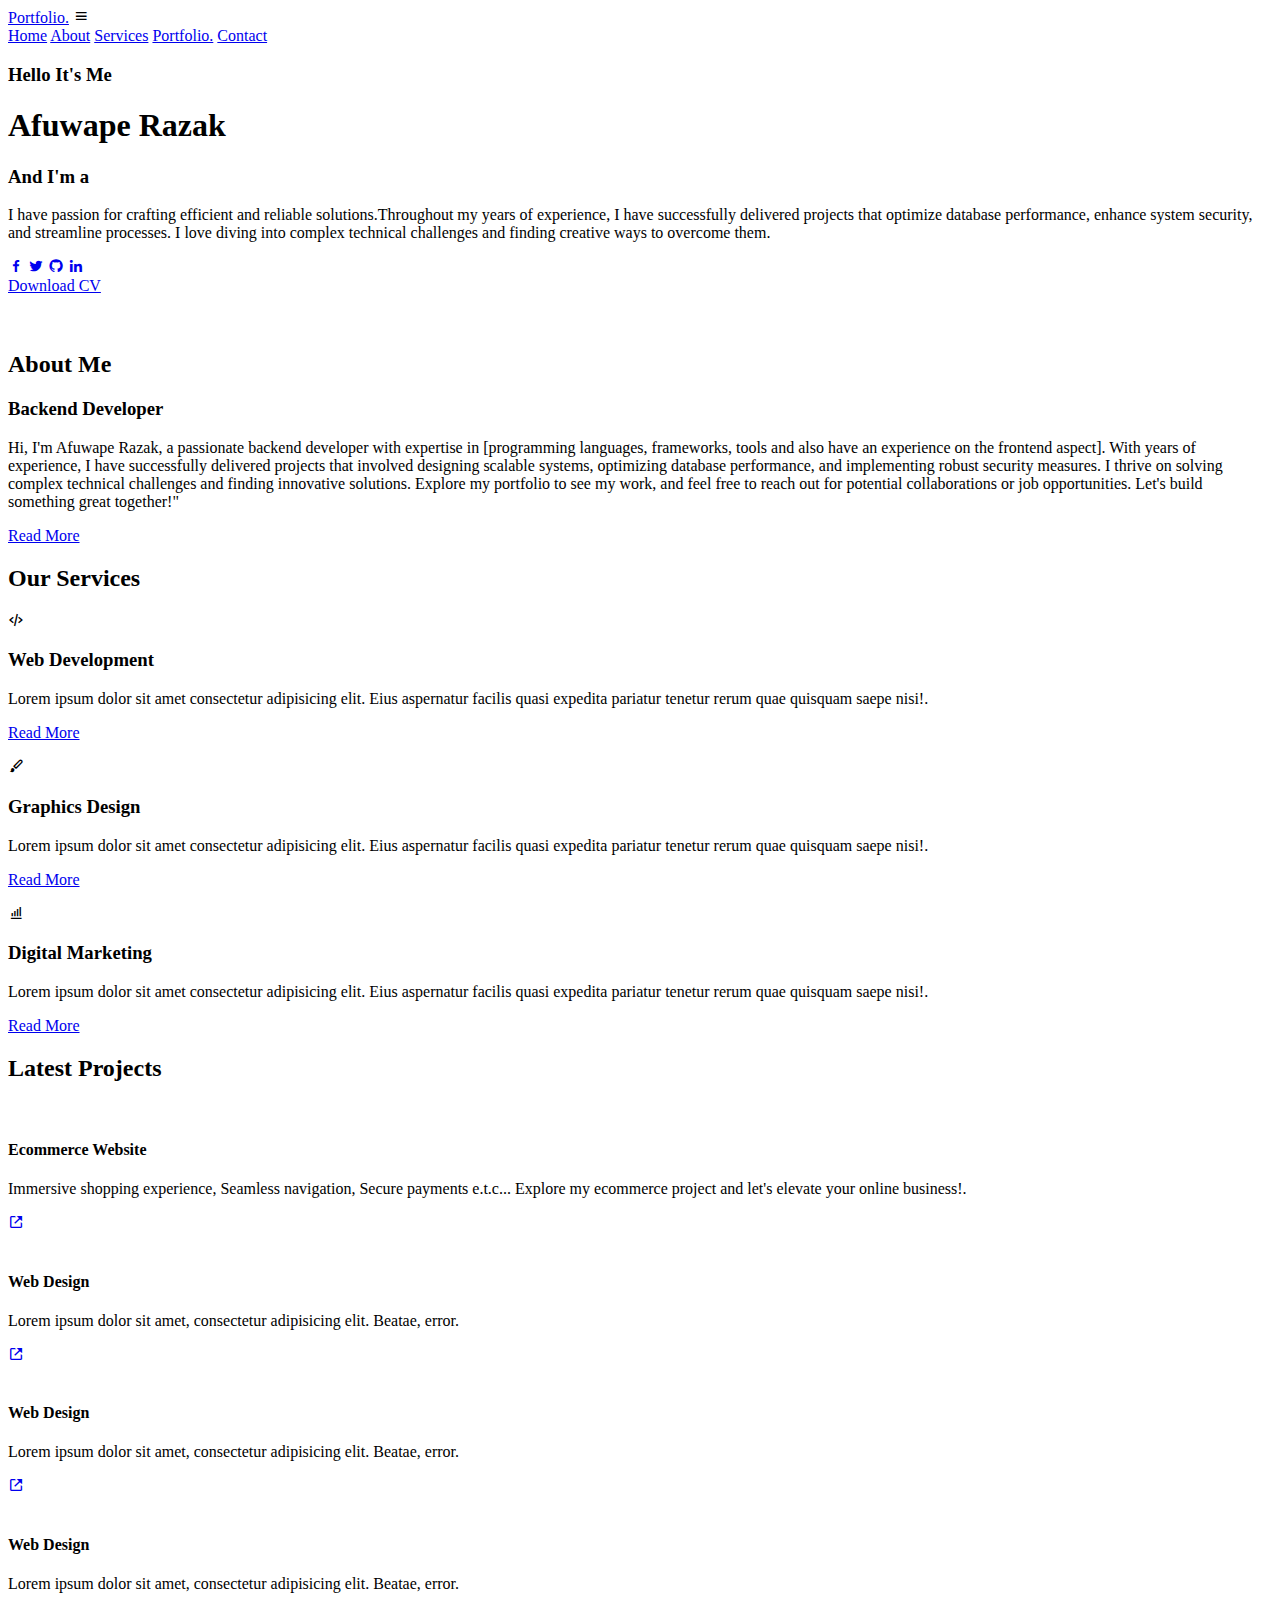
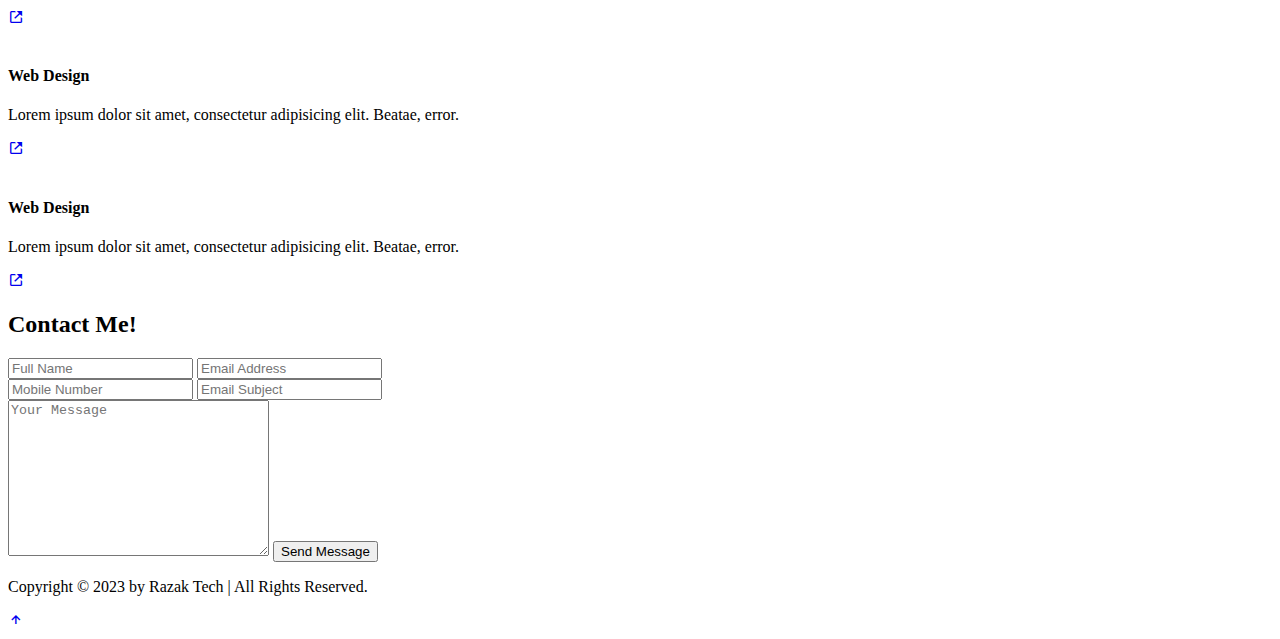
==== index.html @ a96e844a "updated" ====
<!DOCTYPE html>
<html lang="en">
  <head>
    <meta charset="UTF-8" />
    <meta http-equiv="X-UA-Compatible" content="IE=edge" />
    <meta name="viewport" content="width=device-width, initial-scale=1.0" />
    <title>Responsive Personal Portfolio Website Design | Codehal</title>

    <!-- box icons -->
    <link href="https://unpkg.com/boxicons@2.1.4/css/boxicons.min.css" rel="stylesheet" />

    <!-- custom css -->
    <link rel="stylesheet" href="css/style.css" />
  </head>

  <body>
    <!-- header design -->
    <header class="header">
      <a href="#" class="logo">Portfolio.</a>

      <i class='bx bx-menu' id="menu-icon"></i>

      <nav class="navbar">
        <a href="#home" class="active">Home</a>
        <a href="#about">About</a>
        <a href="#services">Services</a>
        <a href="#portfolio">Portfolio.</a>
        <a href="#contact">Contact</a>
      </nav>

    </header>
    <!-- home section design -->
    <section class="home" id="home">
      <div class="home-content">
        <h3>Hello It's <span>Me</span></h3>
        <h1>Afuwape Razak</h1>
        <h3>And I'm a <span class="multiple-text"></span></h3>
        <p>I have passion for crafting efficient and reliable solutions.Throughout my years of experience, I have successfully delivered projects that optimize database performance, enhance system security, and streamline processes. I love diving into complex technical challenges and finding creative ways to overcome them.</p>
        <div class="social-media">
          <a href="https://web.facebook.com/og.razaking"><i class='bx bxl-facebook'></i></a>
          <a href="https://twitter.com/RazakLekan113"><i class='bx bxl-twitter' ></i></a>
          <a href="https://github.com/Razaklekan113"><i class='bx bxl-github' ></i></a>
          <a href="https://www.linkedin.com/in/razak-afuwape-901171266/"><i class='bx bxl-linkedin' ></i></a>
        </div>
        <a href="#" class="btn">Download CV</a>
      </div>

      <div class="home-img">
        <img src="images/home.png" alt="">
      </div>

    </section>

    <!-- about section design -->
    <section class="about" id="about">
      <div class="about-img">
        <img src="images/about.png" alt="">
      </div>

      <div class="about-content">
        <h2 class="heading">About <span>Me</span></h2>
        <h3>Backend Developer</h3>
        <p>Hi, I'm Afuwape Razak, a passionate backend developer with expertise in [programming languages, frameworks, tools and also have an experience on the frontend aspect]. With years of experience, I have successfully delivered projects that involved designing scalable systems, optimizing database performance, and implementing robust security measures. I thrive on solving complex technical challenges and finding innovative solutions. Explore my portfolio to see my work, and feel free to reach out for potential collaborations or job opportunities. Let's build something great together!"</p>
          
          <a href="#" class="btn">Read More</a>
      </div>
    </section>

    <!-- services section design -->
    <section class="services" id="services">
      <h2 class="heading">Our <span>Services</span></h2>

      <div class="services-container">
        <div class="services-box">
          <i class='bx bx-code-alt'></i>
          <h3>Web Development</h3>
          <p>Lorem ipsum dolor sit amet consectetur adipisicing elit. Eius aspernatur facilis quasi expedita pariatur tenetur rerum quae quisquam saepe nisi!.</p>
            <a href="#" class="btn">Read More</a>
          </p>
        </div>

        <div class="services-box">
          <i class='bx bxs-paint'></i>
          <h3>Graphics Design</h3>
          <p>Lorem ipsum dolor sit amet consectetur adipisicing elit. Eius aspernatur facilis quasi expedita pariatur tenetur rerum quae quisquam saepe nisi!.</p>
            <a href="#" class="btn">Read More</a>
          </p>
        </div>

        <div class="services-box">
          <i class='bx bx-bar-chart-alt' ></i>
          <h3>Digital Marketing</h3>
          <p>Lorem ipsum dolor sit amet consectetur adipisicing elit. Eius aspernatur facilis quasi expedita pariatur tenetur rerum quae quisquam saepe nisi!.</p>
            <a href="#" class="btn">Read More</a>
          </p>
        </div>
      </div>
    </section>

    <!-- portfolio section design -->
    <section class="portfolio" id="portfolio">
      <h2 class="heading">Latest <span>Projects</span></h2>

      <div class="portfolio-container">
        <div class="portfolio-box">
          <img src="images/portfolio1.jpg" alt="">
          <div class="portfolio-layer">
            <h4>Ecommerce Website</h4>
            <p>Immersive shopping experience, Seamless navigation, Secure payments e.t.c... Explore my ecommerce project and let's elevate your online business!.</p>
            <a href="https://ecomm-lvup.onrender.com"><i class='bx bx-link-external' ></i></a>
          </div>
        </div>

        <div class="portfolio-box">
          <img src="images/portfolio2.jpg" alt="">
          <div class="portfolio-layer">
            <h4>Web Design</h4>
            <p>Lorem ipsum dolor sit amet, consectetur adipisicing elit. Beatae, error.</p>
            <a href="#"><i class='bx bx-link-external' ></i></a>
          </div>
        </div>

        <div class="portfolio-box">
          <img src="images/portfolio3.jpg" alt="">
          <div class="portfolio-layer">
            <h4>Web Design</h4>
            <p>Lorem ipsum dolor sit amet, consectetur adipisicing elit. Beatae, error.</p>
            <a href="#"><i class='bx bx-link-external' ></i></a>
          </div>
        </div>

        <div class="portfolio-box">
          <img src="images/portfolio4.jpg" alt="">
          <div class="portfolio-layer">
            <h4>Web Design</h4>
            <p>Lorem ipsum dolor sit amet, consectetur adipisicing elit. Beatae, error.</p>
            <a href="#"><i class='bx bx-link-external' ></i></a>
          </div>
        </div>

        <div class="portfolio-box">
          <img src="images/portfolio5.jpg" alt="">
          <div class="portfolio-layer">
            <h4>Web Design</h4>
            <p>Lorem ipsum dolor sit amet, consectetur adipisicing elit. Beatae, error.</p>
            <a href="#"><i class='bx bx-link-external' ></i></a>
          </div>
        </div>

        <div class="portfolio-box">
          <img src="images/portfolio6.jpg" alt="">
          <div class="portfolio-layer">
            <h4>Web Design</h4>
            <p>Lorem ipsum dolor sit amet, consectetur adipisicing elit. Beatae, error.</p>
            <a href="#"><i class='bx bx-link-external' ></i></a>
          </div>
        </div>
      </div>

    </section>

    <!-- contact section design -->
    <section class="contact" id="contact">
      <h2 class="heading">Contact <span>Me!</span></h2>

      <form action="#">
        <div class="input-box">
          <input type="text" placeholder="Full Name">
          <input type="email" placeholder="Email Address">
        </div>

        <div class="input-box">
          <input type="number" placeholder="Mobile Number">
          <input type="text" placeholder="Email Subject">
        </div>
        <textarea name="" id="" cols="30" rows="10" placeholder="Your Message"></textarea>
        <input type="submit" value="Send Message" class="btn">
      </form>
    </section>

    <!-- footer design -->
    <footer class="footer">
      <div class="footer-text">
        <p>Copyright &copy; 2023 by Razak Tech | All Rights Reserved.</p>
      </div>

      <div class="footer-iconTop">
        <a href="#home"><i class='bx bx-up-arrow-alt'></i></a>
      </div>
    </footer>


    <!-- scroll reveal -->
    <script src="https://unpkg.com/scrollreveal"></script>

    <!-- typed js -->
    <script src="https://cdn.jsdelivr.net/npm/typed.js@2.0.12"></script>

    <!-- custom js -->
    <script src="js/script.js"></script>
  </body>
</html>
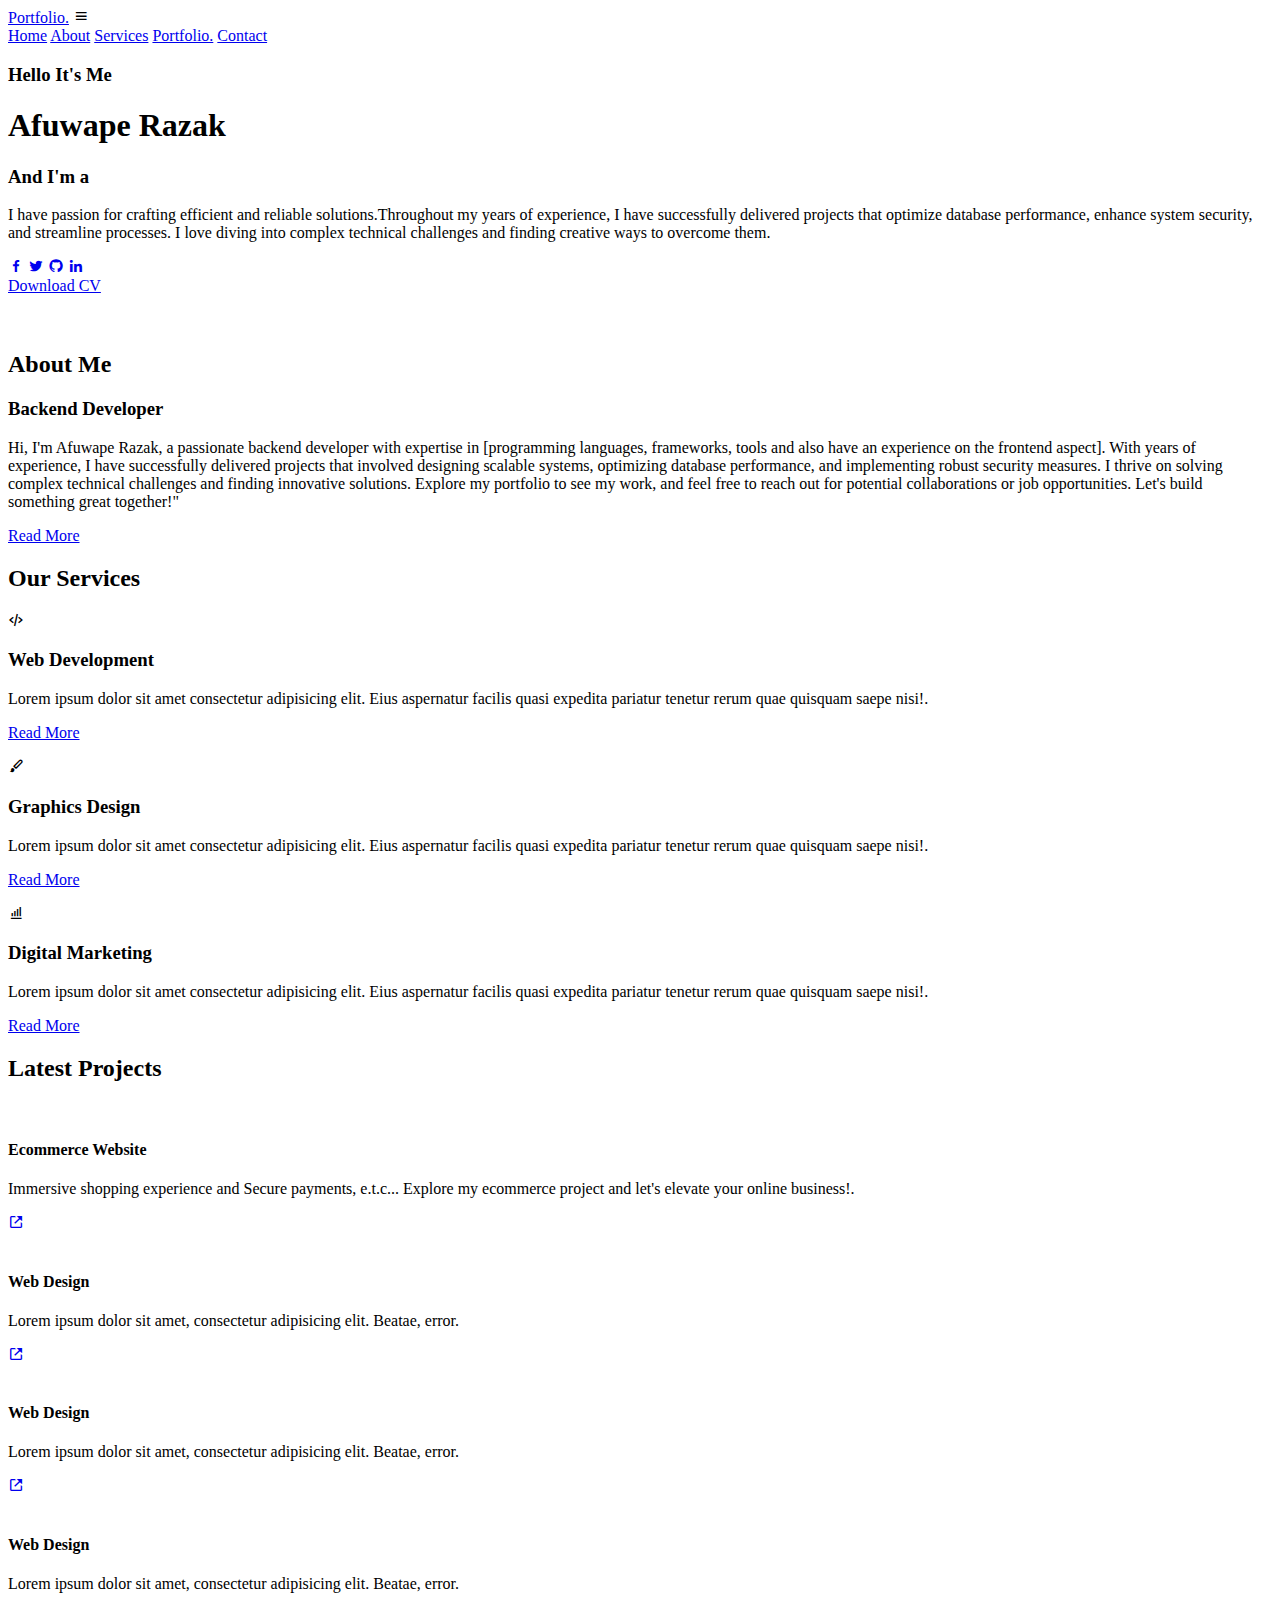
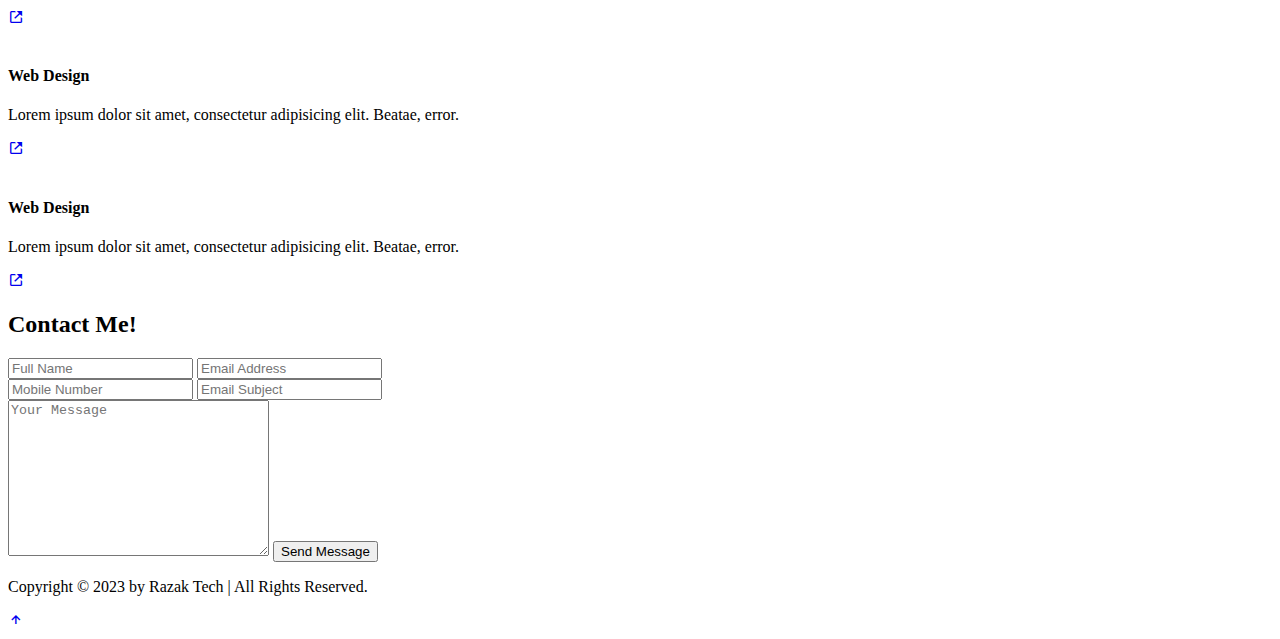
==== commit b9a7425f: "Add files via upload" ====
--- a/index.html
+++ b/index.html
@@ -1,202 +1,202 @@
-<!DOCTYPE html>
-<html lang="en">
-  <head>
-    <meta charset="UTF-8" />
-    <meta http-equiv="X-UA-Compatible" content="IE=edge" />
-    <meta name="viewport" content="width=device-width, initial-scale=1.0" />
-    <title>Responsive Personal Portfolio Website Design | Codehal</title>
-
-    <!-- box icons -->
-    <link href="https://unpkg.com/boxicons@2.1.4/css/boxicons.min.css" rel="stylesheet" />
-
-    <!-- custom css -->
-    <link rel="stylesheet" href="css/style.css" />
-  </head>
-
-  <body>
-    <!-- header design -->
-    <header class="header">
-      <a href="#" class="logo">Portfolio.</a>
-
-      <i class='bx bx-menu' id="menu-icon"></i>
-
-      <nav class="navbar">
-        <a href="#home" class="active">Home</a>
-        <a href="#about">About</a>
-        <a href="#services">Services</a>
-        <a href="#portfolio">Portfolio.</a>
-        <a href="#contact">Contact</a>
-      </nav>
-
-    </header>
-    <!-- home section design -->
-    <section class="home" id="home">
-      <div class="home-content">
-        <h3>Hello It's <span>Me</span></h3>
-        <h1>Afuwape Razak</h1>
-        <h3>And I'm a <span class="multiple-text"></span></h3>
-        <p>I have passion for crafting efficient and reliable solutions.Throughout my years of experience, I have successfully delivered projects that optimize database performance, enhance system security, and streamline processes. I love diving into complex technical challenges and finding creative ways to overcome them.</p>
-        <div class="social-media">
-          <a href="https://web.facebook.com/og.razaking"><i class='bx bxl-facebook'></i></a>
-          <a href="https://twitter.com/RazakLekan113"><i class='bx bxl-twitter' ></i></a>
-          <a href="https://github.com/Razaklekan113"><i class='bx bxl-github' ></i></a>
-          <a href="https://www.linkedin.com/in/razak-afuwape-901171266/"><i class='bx bxl-linkedin' ></i></a>
-        </div>
-        <a href="#" class="btn">Download CV</a>
-      </div>
-
-      <div class="home-img">
-        <img src="images/home.png" alt="">
-      </div>
-
-    </section>
-
-    <!-- about section design -->
-    <section class="about" id="about">
-      <div class="about-img">
-        <img src="images/about.png" alt="">
-      </div>
-
-      <div class="about-content">
-        <h2 class="heading">About <span>Me</span></h2>
-        <h3>Backend Developer</h3>
-        <p>Hi, I'm Afuwape Razak, a passionate backend developer with expertise in [programming languages, frameworks, tools and also have an experience on the frontend aspect]. With years of experience, I have successfully delivered projects that involved designing scalable systems, optimizing database performance, and implementing robust security measures. I thrive on solving complex technical challenges and finding innovative solutions. Explore my portfolio to see my work, and feel free to reach out for potential collaborations or job opportunities. Let's build something great together!"</p>
-          
-          <a href="#" class="btn">Read More</a>
-      </div>
-    </section>
-
-    <!-- services section design -->
-    <section class="services" id="services">
-      <h2 class="heading">Our <span>Services</span></h2>
-
-      <div class="services-container">
-        <div class="services-box">
-          <i class='bx bx-code-alt'></i>
-          <h3>Web Development</h3>
-          <p>Lorem ipsum dolor sit amet consectetur adipisicing elit. Eius aspernatur facilis quasi expedita pariatur tenetur rerum quae quisquam saepe nisi!.</p>
-            <a href="#" class="btn">Read More</a>
-          </p>
-        </div>
-
-        <div class="services-box">
-          <i class='bx bxs-paint'></i>
-          <h3>Graphics Design</h3>
-          <p>Lorem ipsum dolor sit amet consectetur adipisicing elit. Eius aspernatur facilis quasi expedita pariatur tenetur rerum quae quisquam saepe nisi!.</p>
-            <a href="#" class="btn">Read More</a>
-          </p>
-        </div>
-
-        <div class="services-box">
-          <i class='bx bx-bar-chart-alt' ></i>
-          <h3>Digital Marketing</h3>
-          <p>Lorem ipsum dolor sit amet consectetur adipisicing elit. Eius aspernatur facilis quasi expedita pariatur tenetur rerum quae quisquam saepe nisi!.</p>
-            <a href="#" class="btn">Read More</a>
-          </p>
-        </div>
-      </div>
-    </section>
-
-    <!-- portfolio section design -->
-    <section class="portfolio" id="portfolio">
-      <h2 class="heading">Latest <span>Projects</span></h2>
-
-      <div class="portfolio-container">
-        <div class="portfolio-box">
-          <img src="images/portfolio1.jpg" alt="">
-          <div class="portfolio-layer">
-            <h4>Ecommerce Website</h4>
-            <p>Immersive shopping experience, Seamless navigation, Secure payments e.t.c... Explore my ecommerce project and let's elevate your online business!.</p>
-            <a href="https://ecomm-lvup.onrender.com"><i class='bx bx-link-external' ></i></a>
-          </div>
-        </div>
-
-        <div class="portfolio-box">
-          <img src="images/portfolio2.jpg" alt="">
-          <div class="portfolio-layer">
-            <h4>Web Design</h4>
-            <p>Lorem ipsum dolor sit amet, consectetur adipisicing elit. Beatae, error.</p>
-            <a href="#"><i class='bx bx-link-external' ></i></a>
-          </div>
-        </div>
-
-        <div class="portfolio-box">
-          <img src="images/portfolio3.jpg" alt="">
-          <div class="portfolio-layer">
-            <h4>Web Design</h4>
-            <p>Lorem ipsum dolor sit amet, consectetur adipisicing elit. Beatae, error.</p>
-            <a href="#"><i class='bx bx-link-external' ></i></a>
-          </div>
-        </div>
-
-        <div class="portfolio-box">
-          <img src="images/portfolio4.jpg" alt="">
-          <div class="portfolio-layer">
-            <h4>Web Design</h4>
-            <p>Lorem ipsum dolor sit amet, consectetur adipisicing elit. Beatae, error.</p>
-            <a href="#"><i class='bx bx-link-external' ></i></a>
-          </div>
-        </div>
-
-        <div class="portfolio-box">
-          <img src="images/portfolio5.jpg" alt="">
-          <div class="portfolio-layer">
-            <h4>Web Design</h4>
-            <p>Lorem ipsum dolor sit amet, consectetur adipisicing elit. Beatae, error.</p>
-            <a href="#"><i class='bx bx-link-external' ></i></a>
-          </div>
-        </div>
-
-        <div class="portfolio-box">
-          <img src="images/portfolio6.jpg" alt="">
-          <div class="portfolio-layer">
-            <h4>Web Design</h4>
-            <p>Lorem ipsum dolor sit amet, consectetur adipisicing elit. Beatae, error.</p>
-            <a href="#"><i class='bx bx-link-external' ></i></a>
-          </div>
-        </div>
-      </div>
-
-    </section>
-
-    <!-- contact section design -->
-    <section class="contact" id="contact">
-      <h2 class="heading">Contact <span>Me!</span></h2>
-
-      <form action="#">
-        <div class="input-box">
-          <input type="text" placeholder="Full Name">
-          <input type="email" placeholder="Email Address">
-        </div>
-
-        <div class="input-box">
-          <input type="number" placeholder="Mobile Number">
-          <input type="text" placeholder="Email Subject">
-        </div>
-        <textarea name="" id="" cols="30" rows="10" placeholder="Your Message"></textarea>
-        <input type="submit" value="Send Message" class="btn">
-      </form>
-    </section>
-
-    <!-- footer design -->
-    <footer class="footer">
-      <div class="footer-text">
-        <p>Copyright &copy; 2023 by Razak Tech | All Rights Reserved.</p>
-      </div>
-
-      <div class="footer-iconTop">
-        <a href="#home"><i class='bx bx-up-arrow-alt'></i></a>
-      </div>
-    </footer>
-
-
-    <!-- scroll reveal -->
-    <script src="https://unpkg.com/scrollreveal"></script>
-
-    <!-- typed js -->
-    <script src="https://cdn.jsdelivr.net/npm/typed.js@2.0.12"></script>
-
-    <!-- custom js -->
-    <script src="js/script.js"></script>
-  </body>
-</html>
+<!DOCTYPE html>
+<html lang="en">
+  <head>
+    <meta charset="UTF-8" />
+    <meta http-equiv="X-UA-Compatible" content="IE=edge" />
+    <meta name="viewport" content="width=device-width, initial-scale=1.0" />
+    <title>Responsive Personal Portfolio Website Design | Codehal</title>
+
+    <!-- box icons -->
+    <link href="https://unpkg.com/boxicons@2.1.4/css/boxicons.min.css" rel="stylesheet" />
+
+    <!-- custom css -->
+    <link rel="stylesheet" href="css/style.css" />
+  </head>
+
+  <body>
+    <!-- header design -->
+    <header class="header">
+      <a href="#" class="logo">Portfolio.</a>
+
+      <i class='bx bx-menu' id="menu-icon"></i>
+
+      <nav class="navbar">
+        <a href="#home" class="active">Home</a>
+        <a href="#about">About</a>
+        <a href="#services">Services</a>
+        <a href="#portfolio">Portfolio.</a>
+        <a href="#contact">Contact</a>
+      </nav>
+
+    </header>
+    <!-- home section design -->
+    <section class="home" id="home">
+      <div class="home-content">
+        <h3>Hello It's <span>Me</span></h3>
+        <h1>Afuwape Razak</h1>
+        <h3>And I'm a <span class="multiple-text"></span></h3>
+        <p>I have passion for crafting efficient and reliable solutions.Throughout my years of experience, I have successfully delivered projects that optimize database performance, enhance system security, and streamline processes. I love diving into complex technical challenges and finding creative ways to overcome them.</p>
+        <div class="social-media">
+          <a href="https://web.facebook.com/og.razaking"><i class='bx bxl-facebook'></i></a>
+          <a href="https://twitter.com/RazakLekan113"><i class='bx bxl-twitter' ></i></a>
+          <a href="https://github.com/Razaklekan113"><i class='bx bxl-github' ></i></a>
+          <a href="https://www.linkedin.com/in/razak-afuwape-901171266/"><i class='bx bxl-linkedin' ></i></a>
+        </div>
+        <a href="#" class="btn">Download CV</a>
+      </div>
+
+      <div class="home-img">
+        <img src="images/home.png" alt="">
+      </div>
+
+    </section>
+
+    <!-- about section design -->
+    <section class="about" id="about">
+      <div class="about-img">
+        <img src="images/about.png" alt="">
+      </div>
+
+      <div class="about-content">
+        <h2 class="heading">About <span>Me</span></h2>
+        <h3>Backend Developer</h3>
+        <p>Hi, I'm Afuwape Razak, a passionate backend developer with expertise in [programming languages, frameworks, tools and also have an experience on the frontend aspect]. With years of experience, I have successfully delivered projects that involved designing scalable systems, optimizing database performance, and implementing robust security measures. I thrive on solving complex technical challenges and finding innovative solutions. Explore my portfolio to see my work, and feel free to reach out for potential collaborations or job opportunities. Let's build something great together!"</p>
+          
+          <a href="#" class="btn">Read More</a>
+      </div>
+    </section>
+
+    <!-- services section design -->
+    <section class="services" id="services">
+      <h2 class="heading">Our <span>Services</span></h2>
+
+      <div class="services-container">
+        <div class="services-box">
+          <i class='bx bx-code-alt'></i>
+          <h3>Web Development</h3>
+          <p>Lorem ipsum dolor sit amet consectetur adipisicing elit. Eius aspernatur facilis quasi expedita pariatur tenetur rerum quae quisquam saepe nisi!.</p>
+            <a href="#" class="btn">Read More</a>
+          </p>
+        </div>
+
+        <div class="services-box">
+          <i class='bx bxs-paint'></i>
+          <h3>Graphics Design</h3>
+          <p>Lorem ipsum dolor sit amet consectetur adipisicing elit. Eius aspernatur facilis quasi expedita pariatur tenetur rerum quae quisquam saepe nisi!.</p>
+            <a href="#" class="btn">Read More</a>
+          </p>
+        </div>
+
+        <div class="services-box">
+          <i class='bx bx-bar-chart-alt' ></i>
+          <h3>Digital Marketing</h3>
+          <p>Lorem ipsum dolor sit amet consectetur adipisicing elit. Eius aspernatur facilis quasi expedita pariatur tenetur rerum quae quisquam saepe nisi!.</p>
+            <a href="#" class="btn">Read More</a>
+          </p>
+        </div>
+      </div>
+    </section>
+
+    <!-- portfolio section design -->
+    <section class="portfolio" id="portfolio">
+      <h2 class="heading">Latest <span>Projects</span></h2>
+
+      <div class="portfolio-container">
+        <div class="portfolio-box">
+          <img src="images/portfolio1.jpg" alt="">
+          <div class="portfolio-layer">
+            <h4>Ecommerce Website</h4>
+            <p>Immersive shopping experience and Secure payments, e.t.c... Explore my ecommerce project and let's elevate your online business!.</p>
+            <a href="https://ecomm-lvup.onrender.com"><i class='bx bx-link-external' ></i></a>
+          </div>
+        </div>
+
+        <div class="portfolio-box">
+          <img src="images/portfolio2.jpg" alt="">
+          <div class="portfolio-layer">
+            <h4>Web Design</h4>
+            <p>Lorem ipsum dolor sit amet, consectetur adipisicing elit. Beatae, error.</p>
+            <a href="#"><i class='bx bx-link-external' ></i></a>
+          </div>
+        </div>
+
+        <div class="portfolio-box">
+          <img src="images/portfolio3.jpg" alt="">
+          <div class="portfolio-layer">
+            <h4>Web Design</h4>
+            <p>Lorem ipsum dolor sit amet, consectetur adipisicing elit. Beatae, error.</p>
+            <a href="#"><i class='bx bx-link-external' ></i></a>
+          </div>
+        </div>
+
+        <div class="portfolio-box">
+          <img src="images/portfolio4.jpg" alt="">
+          <div class="portfolio-layer">
+            <h4>Web Design</h4>
+            <p>Lorem ipsum dolor sit amet, consectetur adipisicing elit. Beatae, error.</p>
+            <a href="#"><i class='bx bx-link-external' ></i></a>
+          </div>
+        </div>
+
+        <div class="portfolio-box">
+          <img src="images/portfolio5.jpg" alt="">
+          <div class="portfolio-layer">
+            <h4>Web Design</h4>
+            <p>Lorem ipsum dolor sit amet, consectetur adipisicing elit. Beatae, error.</p>
+            <a href="#"><i class='bx bx-link-external' ></i></a>
+          </div>
+        </div>
+
+        <div class="portfolio-box">
+          <img src="images/portfolio6.jpg" alt="">
+          <div class="portfolio-layer">
+            <h4>Web Design</h4>
+            <p>Lorem ipsum dolor sit amet, consectetur adipisicing elit. Beatae, error.</p>
+            <a href="#"><i class='bx bx-link-external' ></i></a>
+          </div>
+        </div>
+      </div>
+
+    </section>
+
+    <!-- contact section design -->
+    <section class="contact" id="contact">
+      <h2 class="heading">Contact <span>Me!</span></h2>
+
+      <form action="#">
+        <div class="input-box">
+          <input type="text" placeholder="Full Name">
+          <input type="email" placeholder="Email Address">
+        </div>
+
+        <div class="input-box">
+          <input type="number" placeholder="Mobile Number">
+          <input type="text" placeholder="Email Subject">
+        </div>
+        <textarea name="" id="" cols="30" rows="10" placeholder="Your Message"></textarea>
+        <input type="submit" value="Send Message" class="btn">
+      </form>
+    </section>
+
+    <!-- footer design -->
+    <footer class="footer">
+      <div class="footer-text">
+        <p>Copyright &copy; 2023 by Razak Tech | All Rights Reserved.</p>
+      </div>
+
+      <div class="footer-iconTop">
+        <a href="#home"><i class='bx bx-up-arrow-alt'></i></a>
+      </div>
+    </footer>
+
+
+    <!-- scroll reveal -->
+    <script src="https://unpkg.com/scrollreveal"></script>
+
+    <!-- typed js -->
+    <script src="https://cdn.jsdelivr.net/npm/typed.js@2.0.12"></script>
+
+    <!-- custom js -->
+    <script src="js/script.js"></script>
+  </body>
+</html>
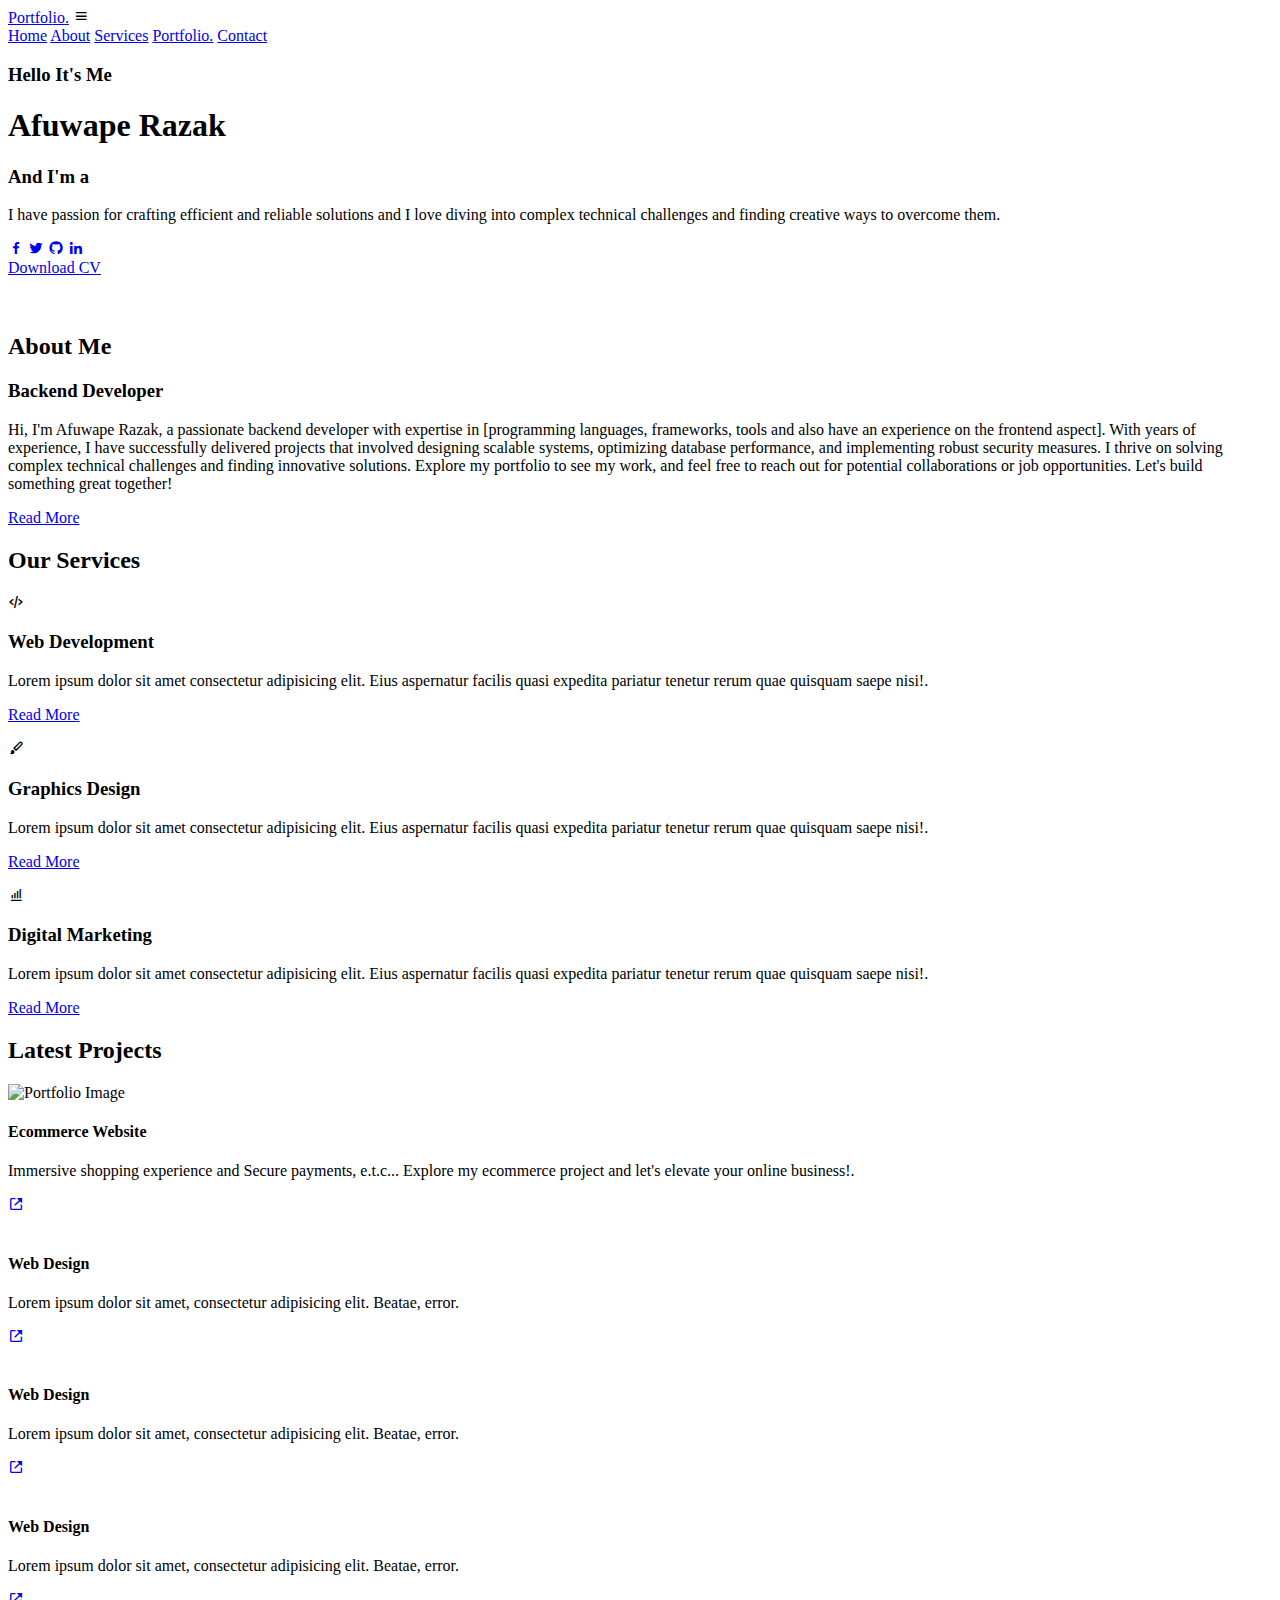
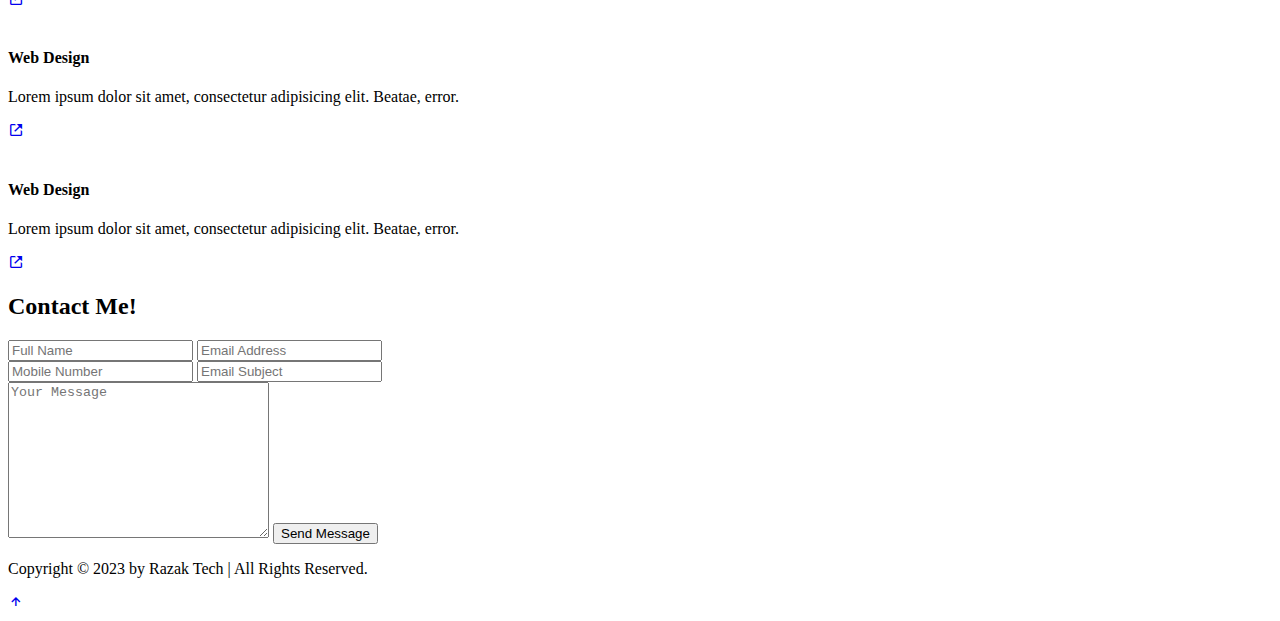
==== commit acd2b424: "updated" ====
--- a/index.html
+++ b/index.html
@@ -1,202 +1,203 @@
-<!DOCTYPE html>
-<html lang="en">
-  <head>
-    <meta charset="UTF-8" />
-    <meta http-equiv="X-UA-Compatible" content="IE=edge" />
-    <meta name="viewport" content="width=device-width, initial-scale=1.0" />
-    <title>Responsive Personal Portfolio Website Design | Codehal</title>
-
-    <!-- box icons -->
-    <link href="https://unpkg.com/boxicons@2.1.4/css/boxicons.min.css" rel="stylesheet" />
-
-    <!-- custom css -->
-    <link rel="stylesheet" href="css/style.css" />
-  </head>
-
-  <body>
-    <!-- header design -->
-    <header class="header">
-      <a href="#" class="logo">Portfolio.</a>
-
-      <i class='bx bx-menu' id="menu-icon"></i>
-
-      <nav class="navbar">
-        <a href="#home" class="active">Home</a>
-        <a href="#about">About</a>
-        <a href="#services">Services</a>
-        <a href="#portfolio">Portfolio.</a>
-        <a href="#contact">Contact</a>
-      </nav>
-
-    </header>
-    <!-- home section design -->
-    <section class="home" id="home">
-      <div class="home-content">
-        <h3>Hello It's <span>Me</span></h3>
-        <h1>Afuwape Razak</h1>
-        <h3>And I'm a <span class="multiple-text"></span></h3>
-        <p>I have passion for crafting efficient and reliable solutions.Throughout my years of experience, I have successfully delivered projects that optimize database performance, enhance system security, and streamline processes. I love diving into complex technical challenges and finding creative ways to overcome them.</p>
-        <div class="social-media">
-          <a href="https://web.facebook.com/og.razaking"><i class='bx bxl-facebook'></i></a>
-          <a href="https://twitter.com/RazakLekan113"><i class='bx bxl-twitter' ></i></a>
-          <a href="https://github.com/Razaklekan113"><i class='bx bxl-github' ></i></a>
-          <a href="https://www.linkedin.com/in/razak-afuwape-901171266/"><i class='bx bxl-linkedin' ></i></a>
-        </div>
-        <a href="#" class="btn">Download CV</a>
-      </div>
-
-      <div class="home-img">
-        <img src="images/home.png" alt="">
-      </div>
-
-    </section>
-
-    <!-- about section design -->
-    <section class="about" id="about">
-      <div class="about-img">
-        <img src="images/about.png" alt="">
-      </div>
-
-      <div class="about-content">
-        <h2 class="heading">About <span>Me</span></h2>
-        <h3>Backend Developer</h3>
-        <p>Hi, I'm Afuwape Razak, a passionate backend developer with expertise in [programming languages, frameworks, tools and also have an experience on the frontend aspect]. With years of experience, I have successfully delivered projects that involved designing scalable systems, optimizing database performance, and implementing robust security measures. I thrive on solving complex technical challenges and finding innovative solutions. Explore my portfolio to see my work, and feel free to reach out for potential collaborations or job opportunities. Let's build something great together!"</p>
-          
-          <a href="#" class="btn">Read More</a>
-      </div>
-    </section>
-
-    <!-- services section design -->
-    <section class="services" id="services">
-      <h2 class="heading">Our <span>Services</span></h2>
-
-      <div class="services-container">
-        <div class="services-box">
-          <i class='bx bx-code-alt'></i>
-          <h3>Web Development</h3>
-          <p>Lorem ipsum dolor sit amet consectetur adipisicing elit. Eius aspernatur facilis quasi expedita pariatur tenetur rerum quae quisquam saepe nisi!.</p>
-            <a href="#" class="btn">Read More</a>
-          </p>
-        </div>
-
-        <div class="services-box">
-          <i class='bx bxs-paint'></i>
-          <h3>Graphics Design</h3>
-          <p>Lorem ipsum dolor sit amet consectetur adipisicing elit. Eius aspernatur facilis quasi expedita pariatur tenetur rerum quae quisquam saepe nisi!.</p>
-            <a href="#" class="btn">Read More</a>
-          </p>
-        </div>
-
-        <div class="services-box">
-          <i class='bx bx-bar-chart-alt' ></i>
-          <h3>Digital Marketing</h3>
-          <p>Lorem ipsum dolor sit amet consectetur adipisicing elit. Eius aspernatur facilis quasi expedita pariatur tenetur rerum quae quisquam saepe nisi!.</p>
-            <a href="#" class="btn">Read More</a>
-          </p>
-        </div>
-      </div>
-    </section>
-
-    <!-- portfolio section design -->
-    <section class="portfolio" id="portfolio">
-      <h2 class="heading">Latest <span>Projects</span></h2>
-
-      <div class="portfolio-container">
-        <div class="portfolio-box">
-          <img src="images/portfolio1.jpg" alt="">
-          <div class="portfolio-layer">
-            <h4>Ecommerce Website</h4>
-            <p>Immersive shopping experience and Secure payments, e.t.c... Explore my ecommerce project and let's elevate your online business!.</p>
-            <a href="https://ecomm-lvup.onrender.com"><i class='bx bx-link-external' ></i></a>
-          </div>
-        </div>
-
-        <div class="portfolio-box">
-          <img src="images/portfolio2.jpg" alt="">
-          <div class="portfolio-layer">
-            <h4>Web Design</h4>
-            <p>Lorem ipsum dolor sit amet, consectetur adipisicing elit. Beatae, error.</p>
-            <a href="#"><i class='bx bx-link-external' ></i></a>
-          </div>
-        </div>
-
-        <div class="portfolio-box">
-          <img src="images/portfolio3.jpg" alt="">
-          <div class="portfolio-layer">
-            <h4>Web Design</h4>
-            <p>Lorem ipsum dolor sit amet, consectetur adipisicing elit. Beatae, error.</p>
-            <a href="#"><i class='bx bx-link-external' ></i></a>
-          </div>
-        </div>
-
-        <div class="portfolio-box">
-          <img src="images/portfolio4.jpg" alt="">
-          <div class="portfolio-layer">
-            <h4>Web Design</h4>
-            <p>Lorem ipsum dolor sit amet, consectetur adipisicing elit. Beatae, error.</p>
-            <a href="#"><i class='bx bx-link-external' ></i></a>
-          </div>
-        </div>
-
-        <div class="portfolio-box">
-          <img src="images/portfolio5.jpg" alt="">
-          <div class="portfolio-layer">
-            <h4>Web Design</h4>
-            <p>Lorem ipsum dolor sit amet, consectetur adipisicing elit. Beatae, error.</p>
-            <a href="#"><i class='bx bx-link-external' ></i></a>
-          </div>
-        </div>
-
-        <div class="portfolio-box">
-          <img src="images/portfolio6.jpg" alt="">
-          <div class="portfolio-layer">
-            <h4>Web Design</h4>
-            <p>Lorem ipsum dolor sit amet, consectetur adipisicing elit. Beatae, error.</p>
-            <a href="#"><i class='bx bx-link-external' ></i></a>
-          </div>
-        </div>
-      </div>
-
-    </section>
-
-    <!-- contact section design -->
-    <section class="contact" id="contact">
-      <h2 class="heading">Contact <span>Me!</span></h2>
-
-      <form action="#">
-        <div class="input-box">
-          <input type="text" placeholder="Full Name">
-          <input type="email" placeholder="Email Address">
-        </div>
-
-        <div class="input-box">
-          <input type="number" placeholder="Mobile Number">
-          <input type="text" placeholder="Email Subject">
-        </div>
-        <textarea name="" id="" cols="30" rows="10" placeholder="Your Message"></textarea>
-        <input type="submit" value="Send Message" class="btn">
-      </form>
-    </section>
-
-    <!-- footer design -->
-    <footer class="footer">
-      <div class="footer-text">
-        <p>Copyright &copy; 2023 by Razak Tech | All Rights Reserved.</p>
-      </div>
-
-      <div class="footer-iconTop">
-        <a href="#home"><i class='bx bx-up-arrow-alt'></i></a>
-      </div>
-    </footer>
-
-
-    <!-- scroll reveal -->
-    <script src="https://unpkg.com/scrollreveal"></script>
-
-    <!-- typed js -->
-    <script src="https://cdn.jsdelivr.net/npm/typed.js@2.0.12"></script>
-
-    <!-- custom js -->
-    <script src="js/script.js"></script>
-  </body>
-</html>
+<!DOCTYPE html>
+<html lang="en">
+  <head>
+    <meta charset="UTF-8" />
+    <meta http-equiv="X-UA-Compatible" content="IE=edge" />
+    <meta name="viewport" content="width=device-width, initial-scale=1.0" />
+    <title>Responsive Personal Portfolio Website Design | Razak-Tech</title>
+
+    <!-- box icons -->
+    <link href="https://unpkg.com/boxicons@2.1.4/css/boxicons.min.css" rel="stylesheet" />
+
+    <!-- custom css -->
+    <link rel="stylesheet" href="css/style.css" />
+  </head>
+
+  <body>
+    <!-- header design -->
+    <header class="header">
+      <a href="#" class="logo">P<span>or</span>tfol<span>io</span>.</a>
+
+      <i class='bx bx-menu' id="menu-icon"></i>
+
+      <nav class="navbar">
+        <a href="#home" class="active">Home</a>
+        <a href="#about">About</a>
+        <a href="#services">Services</a>
+        <a href="#portfolio">Portfolio.</a>
+        <a href="#contact">Contact</a>
+      </nav>
+
+    </header>
+    <!-- home section design -->
+    <section class="home" id="home">
+      <div class="home-content">
+        <h3>Hello It's <span>Me</span></h3>
+        <h1>Afuwape Razak</h1>
+        <h3>And I'm a <span class="multiple-text"></span></h3>
+        <p>I have passion for crafting efficient and reliable solutions and I love diving into complex technical challenges and finding creative ways to overcome them.</p>
+        <div class="social-media">
+          <a href="https://web.facebook.com/og.razaking"><i class='bx bxl-facebook'></i></a>
+          <a href="https://twitter.com/RazakLekan113"><i class='bx bxl-twitter' ></i></a>
+          <a href="https://github.com/Razaklekan113"><i class='bx bxl-github' ></i></a>
+          <a href="https://www.linkedin.com/in/razak-afuwape-901171266/"><i class='bx bxl-linkedin' ></i></a>
+        </div>
+        <a href="My Resume.pdf" class="btn">Download CV</a>
+      </div>
+
+      <div class="home-img">
+        <img src="images/home.png" alt="">
+      </div>
+
+    </section>
+
+    <!-- about section design -->
+    <section class="about" id="about">
+      <div class="about-img">
+        <img src="images/about.png" alt="">
+      </div>
+
+      <div class="about-content">
+        <h2 class="heading">About <span>Me</span></h2>
+        <h3>Backend Developer</h3>
+        <p>Hi, I'm Afuwape Razak, a passionate backend developer with expertise in [programming languages, frameworks, tools and also have an experience on the frontend aspect]. With years of experience, I have successfully delivered projects that involved designing scalable systems, optimizing database performance, and implementing robust security measures. I thrive on solving complex technical challenges and finding innovative solutions. Explore my portfolio to see my work, and feel free to reach out for potential collaborations or job opportunities. Let's build something great together!</p>
+          
+          <a href="#" class="btn">Read More</a>
+      </div>
+    </section>
+
+    <!-- services section design -->
+    <section class="services" id="services">
+      <h2 class="heading">Our <span>Services</span></h2>
+
+      <div class="services-container">
+        <div class="services-box">
+          <i class='bx bx-code-alt'></i>
+          <h3>Web Development</h3>
+          <p>Lorem ipsum dolor sit amet consectetur adipisicing elit. Eius aspernatur facilis quasi expedita pariatur tenetur rerum quae quisquam saepe nisi!.</p>
+            <a href="#" class="btn">Read More</a>
+          </p>
+        </div>
+
+        <div class="services-box">
+          <i class='bx bxs-paint'></i>
+          <h3>Graphics Design</h3>
+          <p>Lorem ipsum dolor sit amet consectetur adipisicing elit. Eius aspernatur facilis quasi expedita pariatur tenetur rerum quae quisquam saepe nisi!.</p>
+            <a href="#" class="btn">Read More</a>
+          </p>
+        </div>
+
+        <div class="services-box">
+          <i class='bx bx-bar-chart-alt' ></i>
+          <h3>Digital Marketing</h3>
+          <p>Lorem ipsum dolor sit amet consectetur adipisicing elit. Eius aspernatur facilis quasi expedita pariatur tenetur rerum quae quisquam saepe nisi!.</p>
+            <a href="#" class="btn">Read More</a>
+          </p>
+        </div>
+      </div>
+    </section>
+
+    <!-- portfolio section design -->
+    <section class="portfolio" id="portfolio">
+      <h2 class="heading">Latest <span>Projects</span></h2>
+
+      <div class="portfolio-container">
+        <div class="portfolio-box">
+          <img src="images/portfolio1.jpg" alt="Portfolio Image" width="623" height="299">
+          <div class="portfolio-layer">
+            <h4>Ecommerce Website</h4>
+            <p>Immersive shopping experience and Secure payments, e.t.c... Explore my ecommerce project and let's elevate your online business!.</p>
+            <a href="https://ecomm-lvup.onrender.com"><i class='bx bx-link-external' ></i></a>
+          </div>
+        </div>
+
+        <div class="portfolio-box">
+          <img src="images/portfolio2.jpg" alt="">
+          <div class="portfolio-layer">
+            <h4>Web Design</h4>
+            <p>Lorem ipsum dolor sit amet, consectetur adipisicing elit. Beatae, error.</p>
+            <a href="#"><i class='bx bx-link-external' ></i></a>
+          </div>
+        </div>
+
+        <div class="portfolio-box">
+          <img src="images/portfolio3.jpg" alt="">
+          <div class="portfolio-layer">
+            <h4>Web Design</h4>
+            <p>Lorem ipsum dolor sit amet, consectetur adipisicing elit. Beatae, error.</p>
+            <a href="#"><i class='bx bx-link-external' ></i></a>
+          </div>
+        </div>
+
+        <div class="portfolio-box">
+          <img src="images/portfolio4.jpg" alt="">
+          <div class="portfolio-layer">
+            <h4>Web Design</h4>
+            <p>Lorem ipsum dolor sit amet, consectetur adipisicing elit. Beatae, error.</p>
+            <a href="#"><i class='bx bx-link-external' ></i></a>
+          </div>
+        </div>
+
+        <div class="portfolio-box">
+          <img src="images/portfolio5.jpg" alt="">
+          <div class="portfolio-layer">
+            <h4>Web Design</h4>
+            <p>Lorem ipsum dolor sit amet, consectetur adipisicing elit. Beatae, error.</p>
+            <a href="#"><i class='bx bx-link-external' ></i></a>
+          </div>
+        </div>
+
+        <div class="portfolio-box">
+          <img src="images/portfolio6.jpg" alt="">
+          <div class="portfolio-layer">
+            <h4>Web Design</h4>
+            <p>Lorem ipsum dolor sit amet, consectetur adipisicing elit. Beatae, error.</p>
+            <a href="#"><i class='bx bx-link-external' ></i></a>
+          </div>
+        </div>
+      </div>
+
+    </section>
+
+    <!-- contact section design -->
+    <section class="contact" id="contact">
+      <h2 class="heading">Contact <span>Me!</span></h2>
+
+      <form action="https://formsubmit.co/b2bbbf0345fc711df21ae51916ec5240" method="POST">
+        <div class="input-box">
+          <input type="text" name="Full Name" placeholder="Full Name" required>
+          <input type="email" name="Email Address" placeholder="Email Address" required>
+        </div>
+      
+        <div class="input-box">
+          <input type="number" name="Mobile Number" placeholder="Mobile Number">
+          <input type="text" name="Email Subject" placeholder="Email Subject">
+        </div>
+        <textarea name="Message" id="" cols="30" rows="10" placeholder="Your Message" required></textarea>
+        <button type="submit" class="btn">Send Message</button>
+      </form>
+      
+    </section>
+
+    <!-- footer design -->
+    <footer class="footer">
+      <div class="footer-text">
+        <p>Copyright &copy; 2023 by Razak Tech | All Rights Reserved.</p>
+      </div>
+
+      <div class="footer-iconTop">
+        <a href="#home"><i class='bx bx-up-arrow-alt'></i></a>
+      </div>
+    </footer>
+
+
+    <!-- scroll reveal -->
+    <script src="https://unpkg.com/scrollreveal"></script>
+
+    <!-- typed js -->
+    <script src="https://cdn.jsdelivr.net/npm/typed.js@2.0.12"></script>
+
+    <!-- custom js -->
+    <script src="js/script.js"></script>
+  </body>
+</html>
